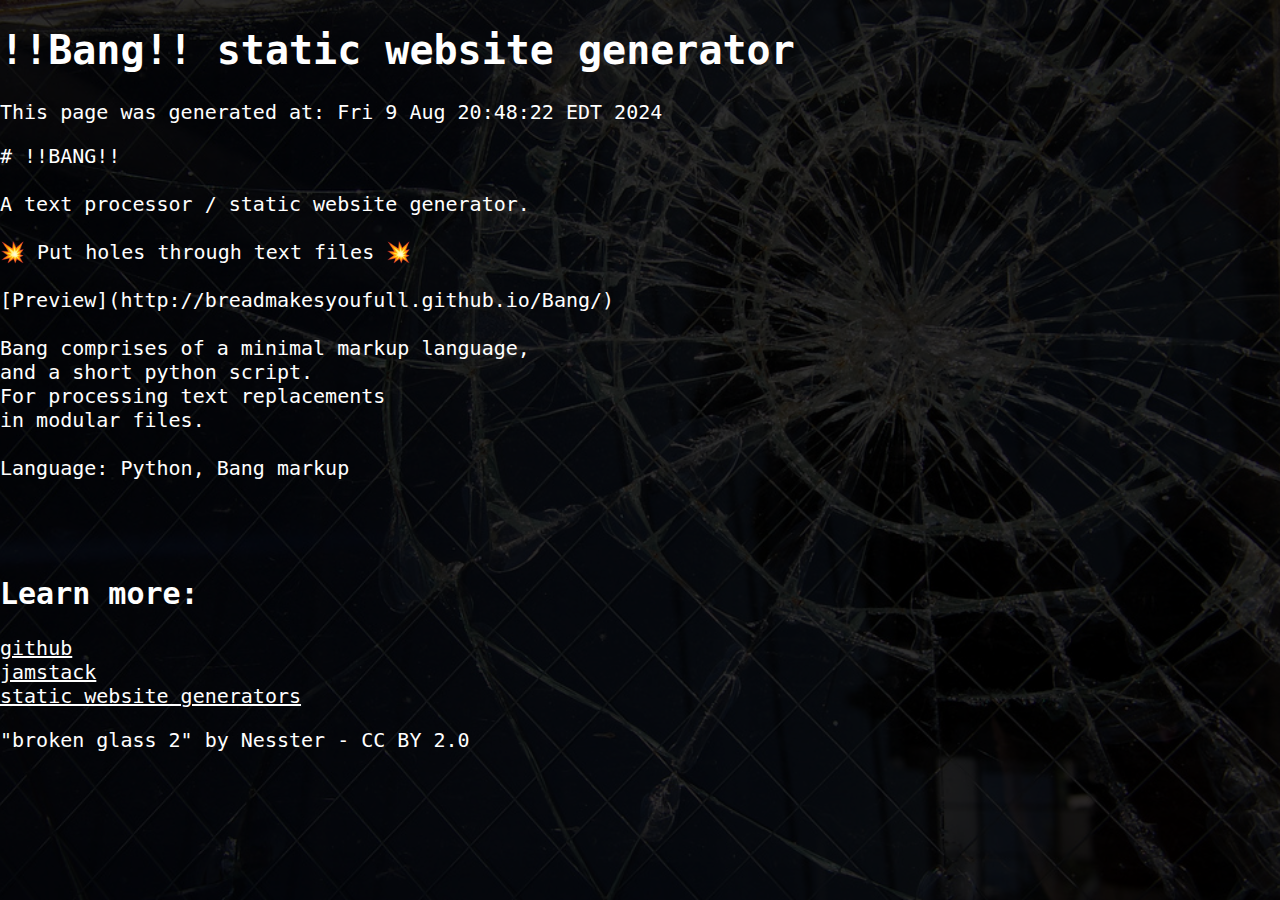
==== out/index.html @ d840ac79 "v2.0.0" ====
<!-- index.html -->
<!DOCTYPE html>
<html lang="en">

<head>
    <meta charset="UTF-8">
    <title>Hello World</title>
    <link rel="stylesheet" href="./style.css">
</head>

<body>
  <div class="bg">
    <h1>!!Bang!! static website generator</h1>
    <p>This page was generated at: Fri  9 Aug 20:48:22 EDT 2024
</p>
    <pre>
# !!BANG!!

A text processor / static website generator.

💥 Put holes through text files 💥

[Preview](http://breadmakesyoufull.github.io/Bang/)

Bang comprises of a minimal markup language,
and a short python script.
For processing text replacements
in modular files.

Language: Python, Bang markup


    </pre>
<h2>Learn more:</h2>

<li><a href=https://github.com/breadmakesyoufull/bang>github</a></li>
<li><a href=https://jamstack.org/generators/bang/>jamstack</a>
<li><a href=https://staticgen.com>static website generators</a>

<p>"broken glass 2" by Nesster - CC BY 2.0</p>

  </div>
</body>

</html>
---- out/style.css ----
/* style.css */

body {
  background-color: #283f61;
  background-image: url("./bg.jpg");
  background-size: cover;
  background-position: center top;
  background-repeat: no-repeat;
  padding: 0;
  margin: 0;
  border: 0;
  display: flex;
  font-size: x-large;
}

* .bg {
    background-color: #000000d1;
    margin: 0;
    border: 0;
    border-top: none;
    padding: 0;
    width: 100vw;
    height: 100vh;
}

* {
  color: #ffffff;
  font-family: monospace;
}
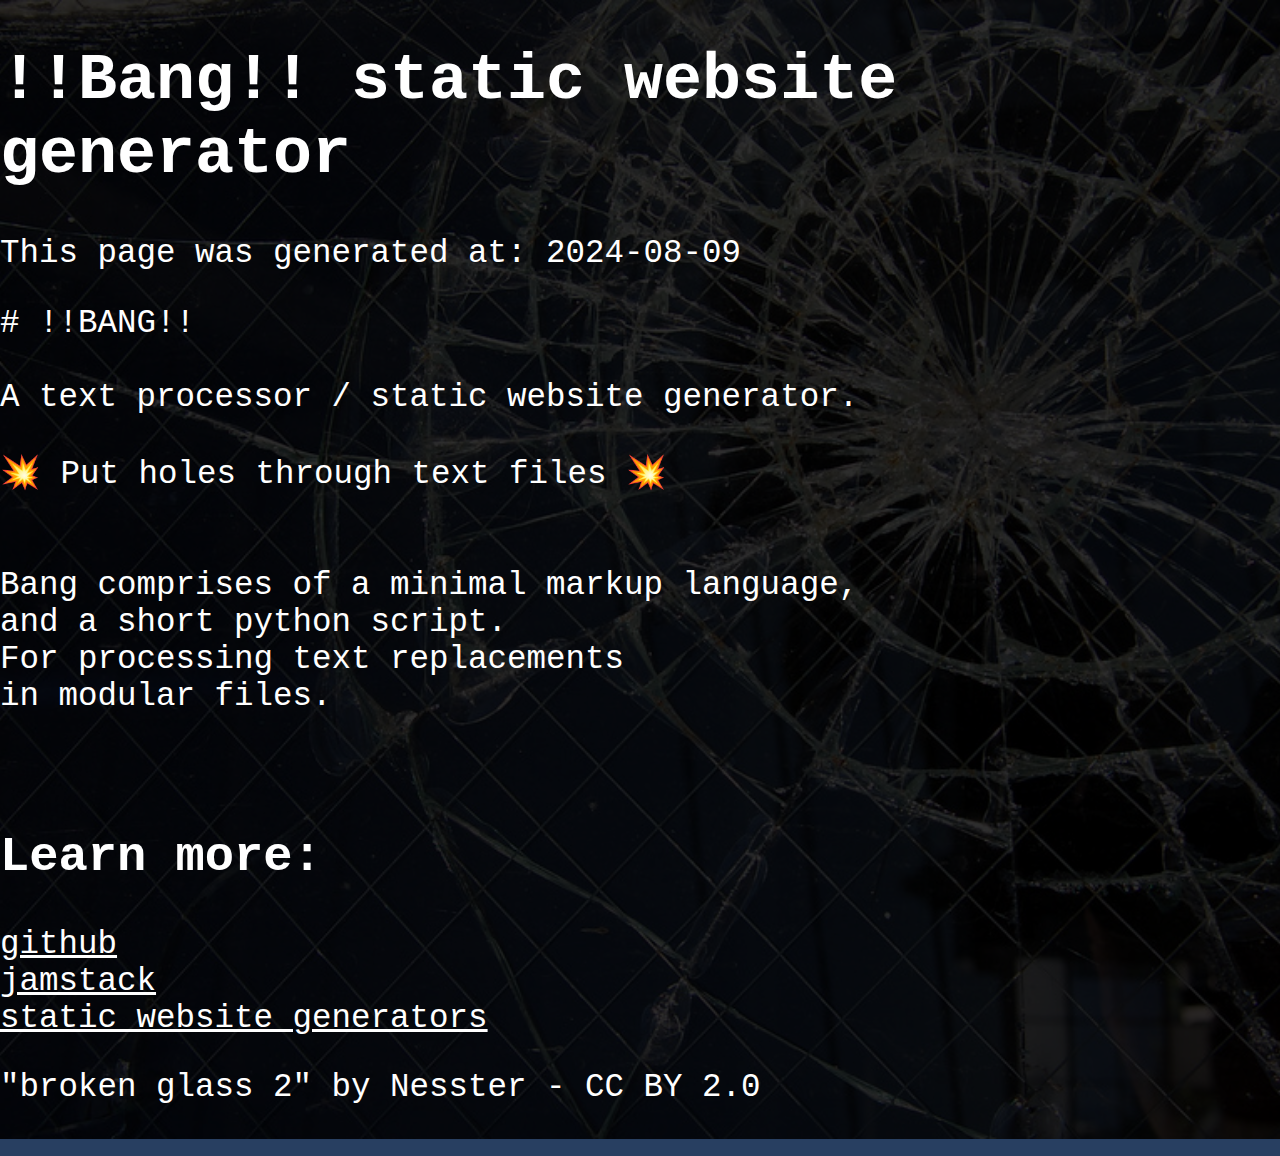
==== commit fcab9014: "font size" ====
--- a/out/index.html
+++ b/out/index.html
@@ -11,7 +11,7 @@
 <body>
   <div class="bg">
     <h1>!!Bang!! static website generator</h1>
-    <p>This page was generated at: Fri  9 Aug 20:48:22 EDT 2024
+    <p>This page was generated at: 2024-08-09
 </p>
     <pre>
 # !!BANG!!
@@ -20,15 +20,11 @@
 
 💥 Put holes through text files 💥
 
-[Preview](http://breadmakesyoufull.github.io/Bang/)
 
 Bang comprises of a minimal markup language,
 and a short python script.
 For processing text replacements
 in modular files.
-
-Language: Python, Bang markup
-
 
     </pre>
 <h2>Learn more:</h2>
--- a/out/style.css
+++ b/out/style.css
@@ -10,7 +10,7 @@
   margin: 0;
   border: 0;
   display: flex;
-  font-size: x-large;
+  font-size: 2.5rem;
 }
 
 * .bg {
@@ -21,6 +21,7 @@
     padding: 0;
     width: 100vw;
     height: 100vh;
+    display: table;
 }
 
 * {
